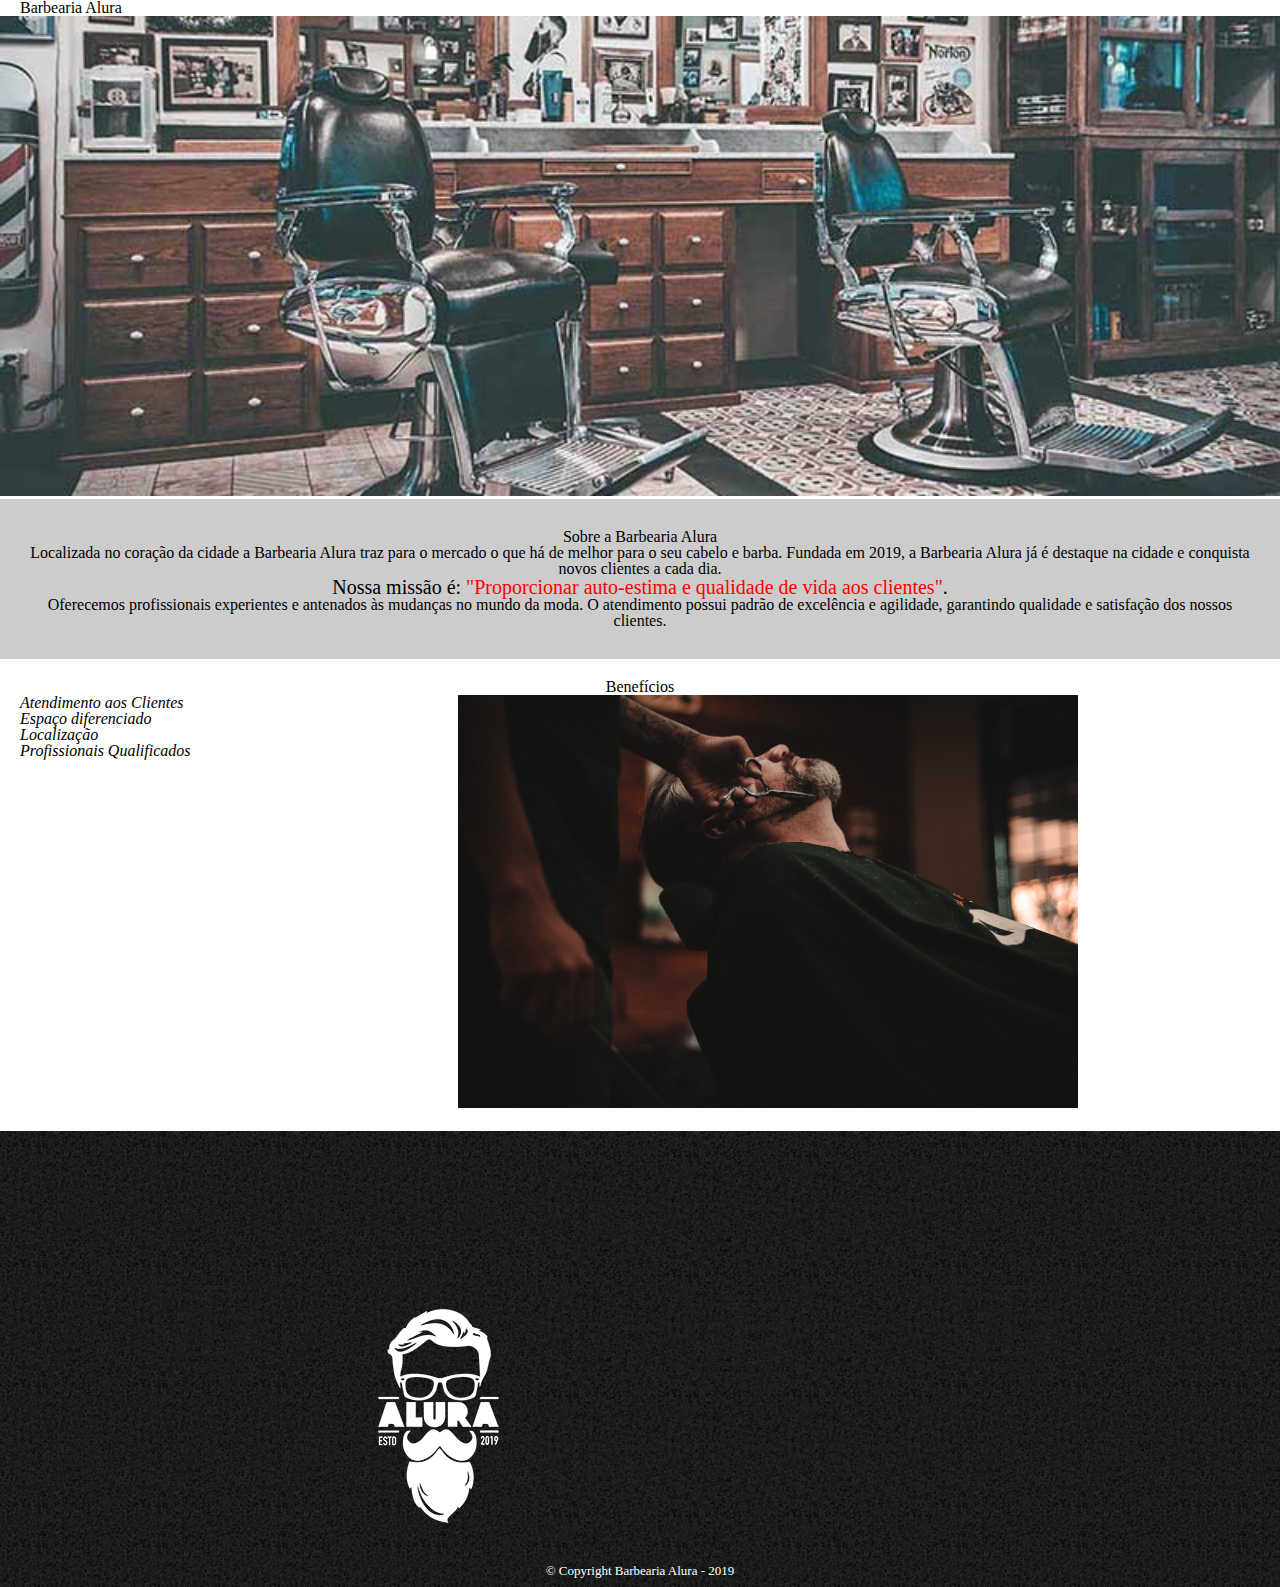
==== index.html @ e8788fa0 "12janeiro23" ====
<!DOCTYPE html>
<html lang="pt-br">
  <head>
    <meta charset="UTF-8" />
    <title>Barbearia Alura</title>
    <link rel="stylesheet" href="reset.css">
    <link rel="stylesheet" href="style-home.css" />
  </head>

  <body>
    <header>
      <h1 class="titulo-principal">Barbearia Alura</h1>
    </header>
    <img id="banner" src="banner.jpg" />
    <div class="principal">
      <h2 class="titulo-centralizado">Sobre a Barbearia Alura</h2>

      <p>
        Localizada no coração da cidade a <strong>Barbearia Alura</strong> traz
        para o mercado o que há de melhor para o seu cabelo e barba. Fundada em
        2019, a Barbearia Alura já é destaque na cidade e conquista novos
        clientes a cada dia.
      </p>

      <p id="missao">
        <em
          >Nossa missão é:
          <strong
            >"Proporcionar auto-estima e qualidade de vida aos clientes"</strong
          >.</em
        >
      </p>

      <p>
        Oferecemos profissionais experientes e antenados às mudanças no mundo da
        moda. O atendimento possui padrão de excelência e agilidade, garantindo
        qualidade e satisfação dos nossos clientes.
      </p>
    </div>

    <div class="beneficios">
      <h3 class="titulo-centralizado">Benefícios</h3>

      <ul>
        <li class="itens">Atendimento aos Clientes</li>
        <li class="itens">Espaço diferenciado</li>
        <li class="itens">Localização</li>
        <li class="itens">Profissionais Qualificados</li>
      </ul>

      <img src="beneficios.jpg" class="imagembeneficios" />
    </div>
    <footer>
      <img class="imagem" src="logo-branco.png" alt="Logomarca Barbearia Alura">
      <img src="bg.jpg" />
      <p class="copyright">&copy; Copyright Barbearia Alura - 2019</p>
    </footer>
  </body>
</html>
---- style-home.css ----
#banner {
	width:100%;
}

.principal{
	background: #CCCCCC;
	padding: 30px;
}

.titulo-principal {
	padding-left: 20px;
}

.titulo-centralizado {
	text-align: center
}

p {
	text-align: center;
}

#missao {
	font-size: 20px
}

em strong {
	color: #FF0000;
}

.itens {
	font-style: italic
}

.beneficios {
	background: #FFFFFF;
	padding: 20px;
}

ul {
	display: inline-block;
	vertical-align: top;
	width: 20%;
	margin-right: 15%;
}

.imagembeneficios {
	width: 50%;
}
footer {

	text-align: center;
	background: url("bg.jpg");
	padding: 10px;
}
/*.imagem {
	
}
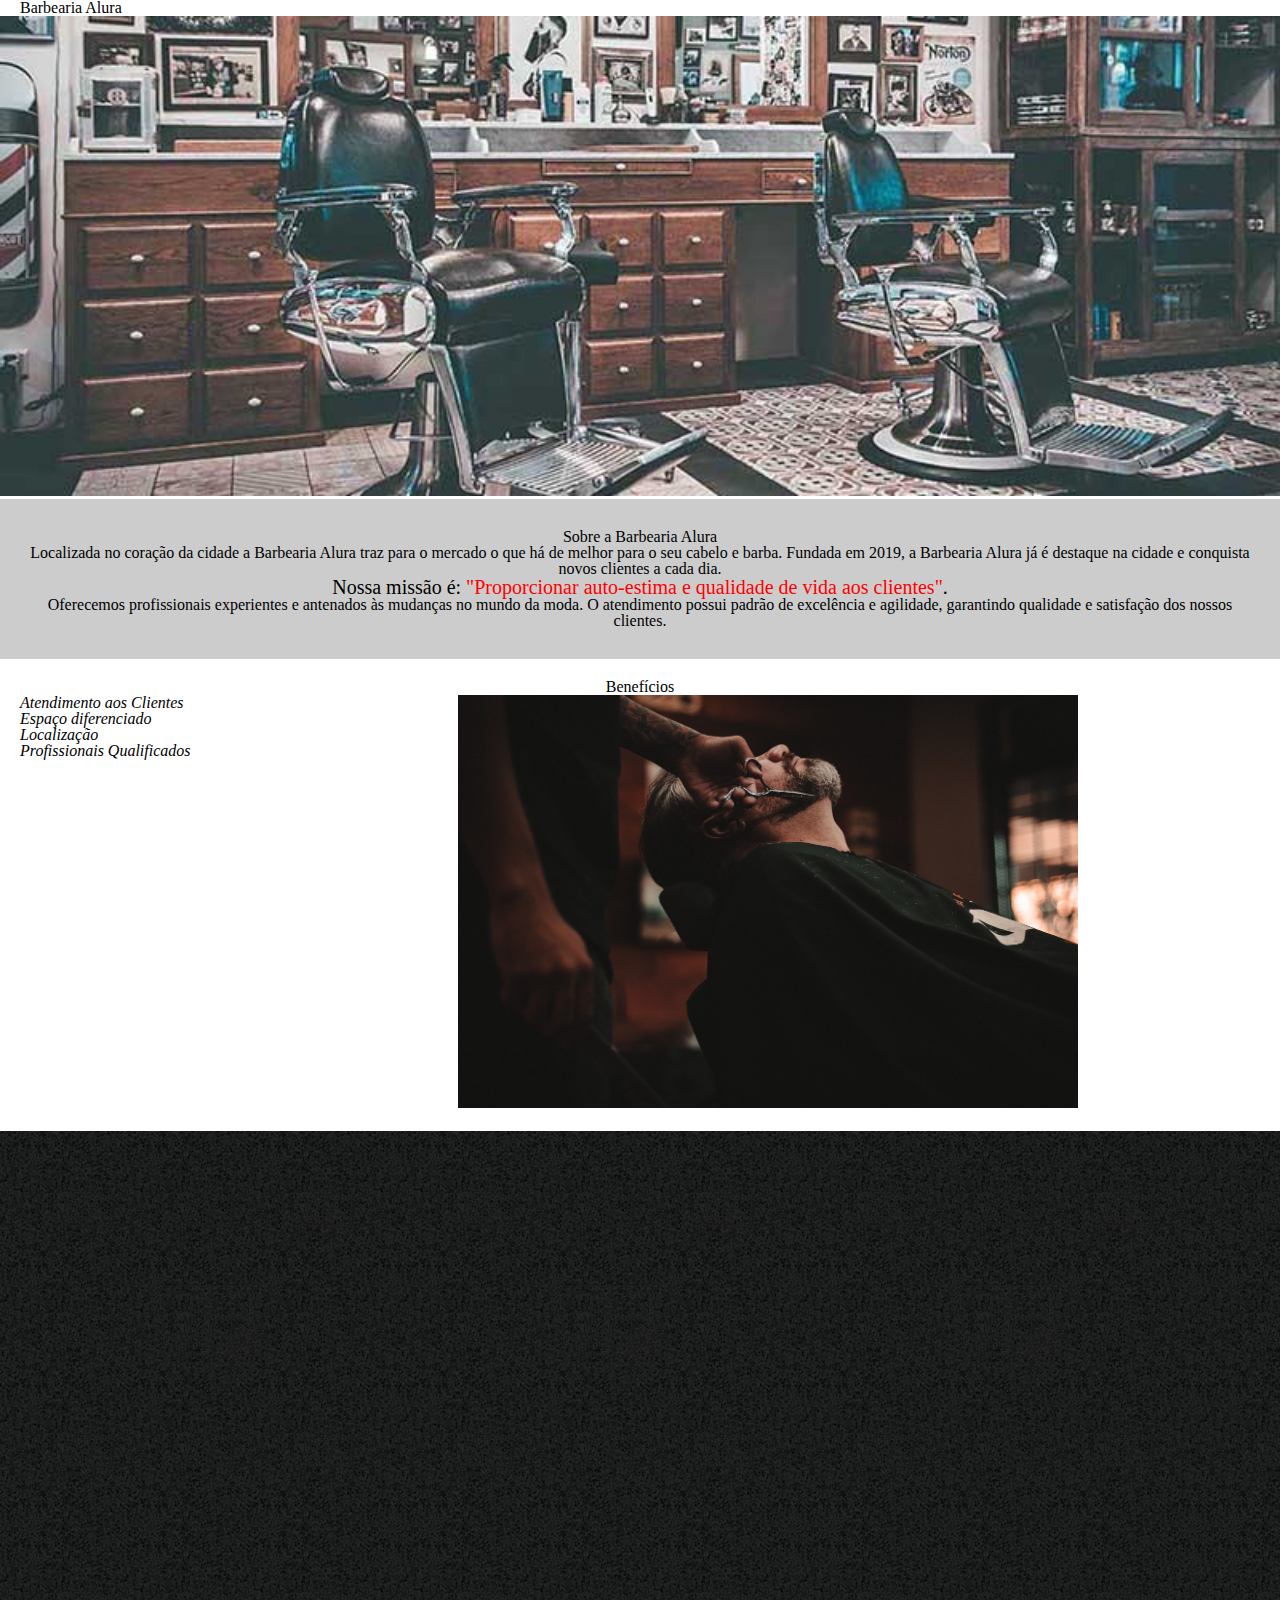
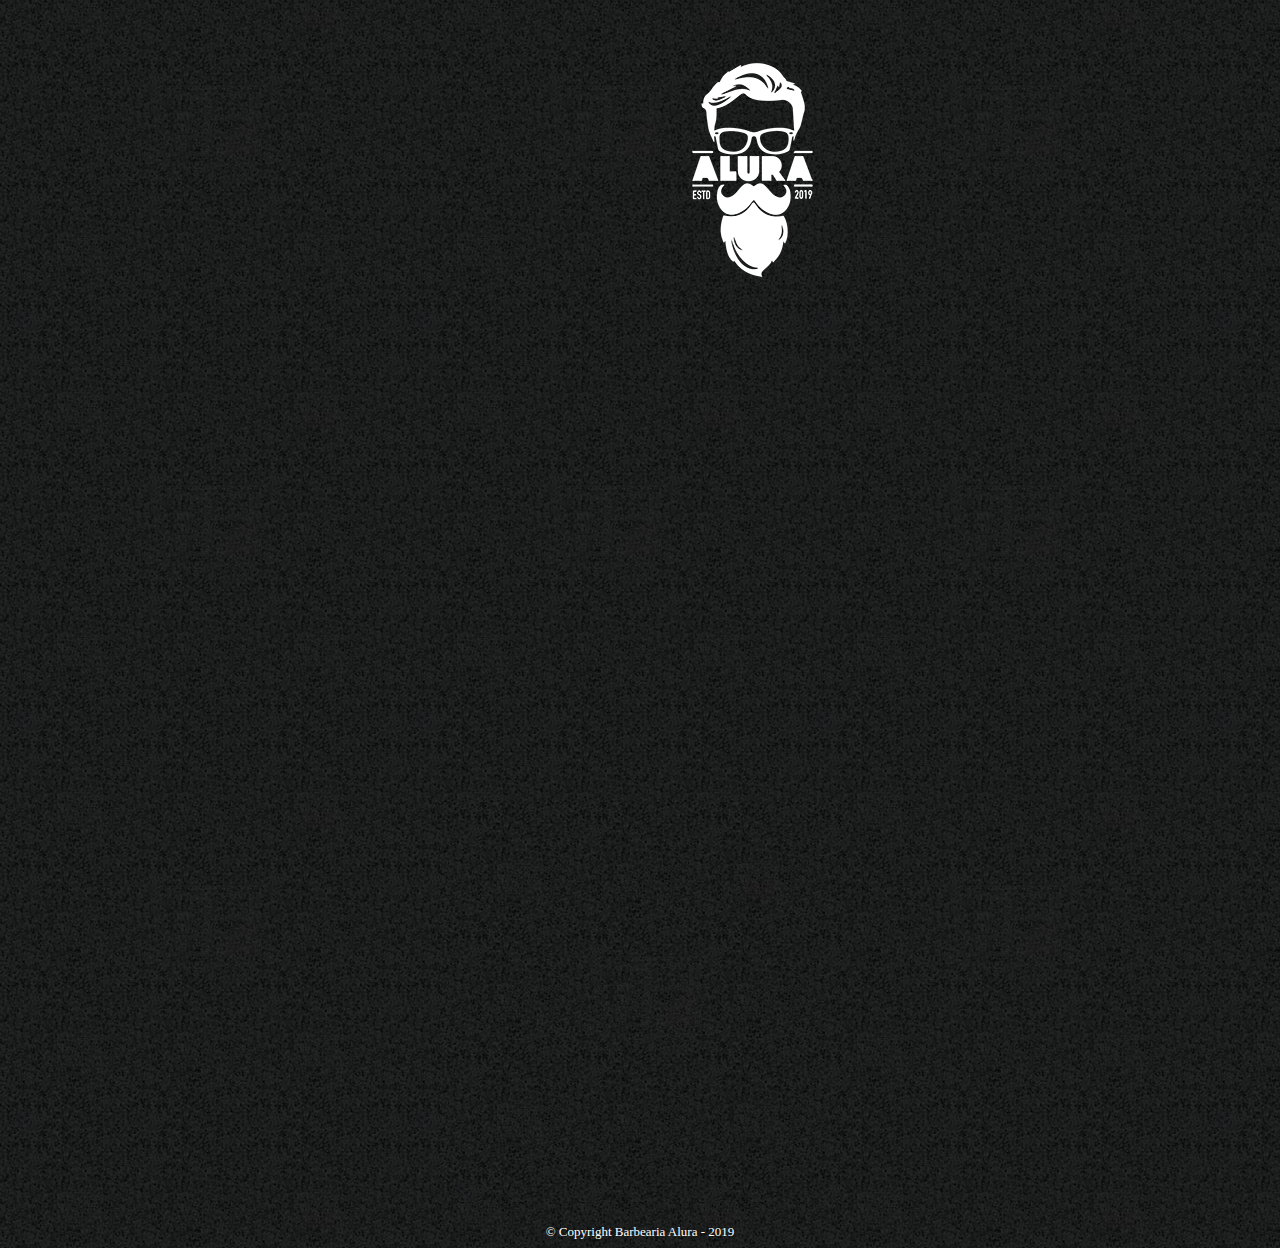
==== commit 9c9f7dc7: "noite_12_01_23" ====
--- a/index.html
+++ b/index.html
@@ -6,7 +6,7 @@
     <link rel="stylesheet" href="reset.css">
     <link rel="stylesheet" href="style-home.css" />
   </head>
-
+  
   <body>
     <header>
       <h1 class="titulo-principal">Barbearia Alura</h1>
--- a/style-home.css
+++ b/style-home.css
@@ -46,13 +46,14 @@
 .imagembeneficios {
 	width: 50%;
 }
+
 footer {
-
 	text-align: center;
 	background: url("bg.jpg");
 	padding: 10px;
 }
-/*.imagem {
-	
+.imagem {
+	padding: 40%;
+	margin-left: 150px;	
 }
 
